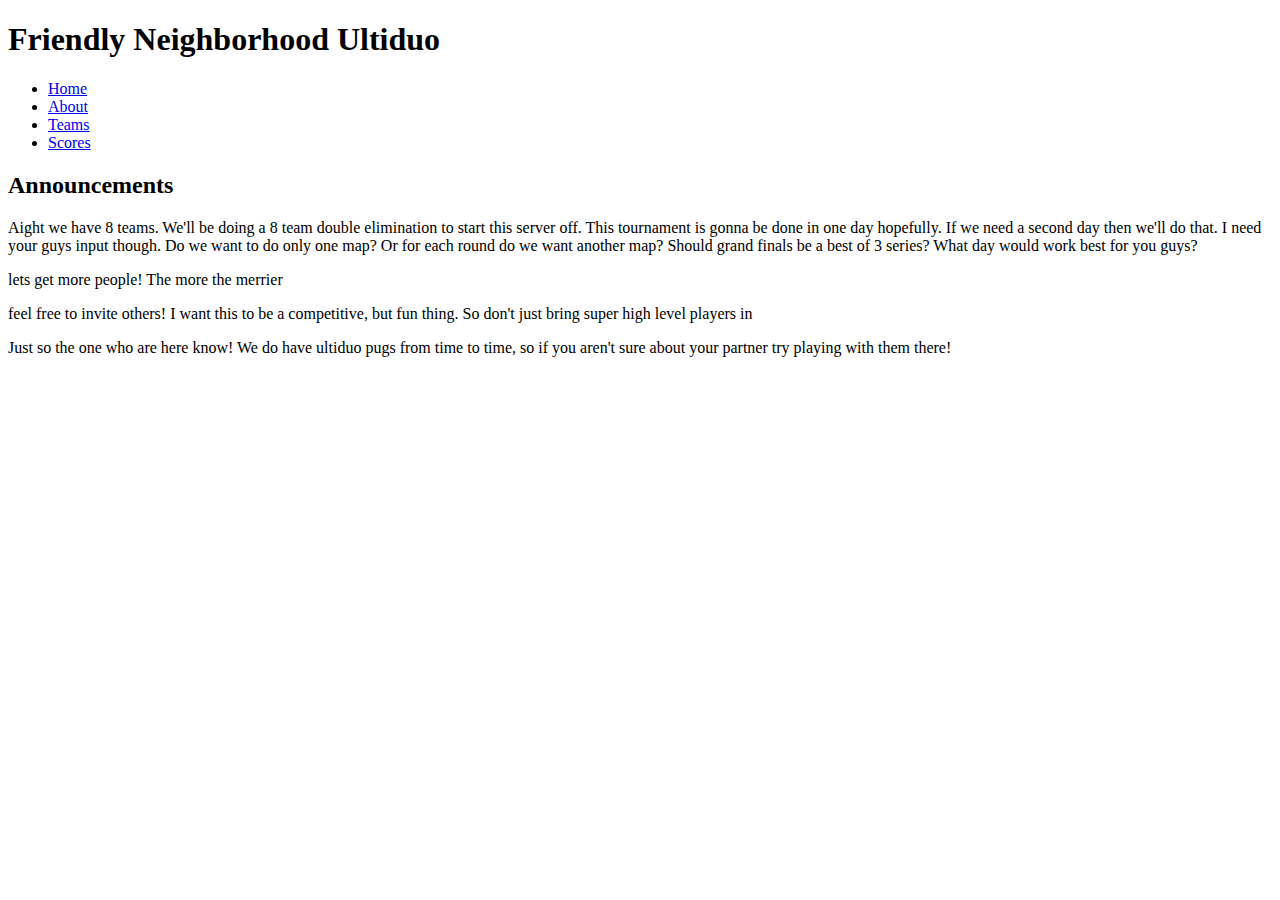
==== ultiduo/index.html @ f7c2fc52 "test build" ====
<!DOCTYPE html>
<html>
	<head>
		<title>Neighborhood Ultiduo</title>
	</head>
	<body>
		<h1>Friendly Neighborhood Ultiduo</h1>
		<nav>
			<ul>
				<li><a href='index.html'>Home</a></li>
				<li><a href='about.html'>About</a></li>
				<li><a href='teams.html'>Teams</a></li>
				<li><a href='score.html'>Scores</a></li>
			</ul>
		</nav>
		<h2>Announcements</h2>
		<p>Aight we have 8 teams.  We'll be doing a 8 team double elimination to start this server off.  This tournament is gonna be done in one day hopefully.  If we need a second day then we'll do that.  I need your guys input though.  Do we want to do only one map?  Or for each round do we want another map?  Should grand finals be a best of 3 series?  What day would work best for you guys?</p>
		<p>lets get more people!  The more the merrier</p>
		<p>feel free to invite others! I want this to be a competitive, but fun thing.  So don't just bring super high level players in</p>
		<p>Just so the one who are here know!  We do have ultiduo pugs from time to time, so if you aren't sure about your partner try playing with them there!</p>
	</body>
</html>
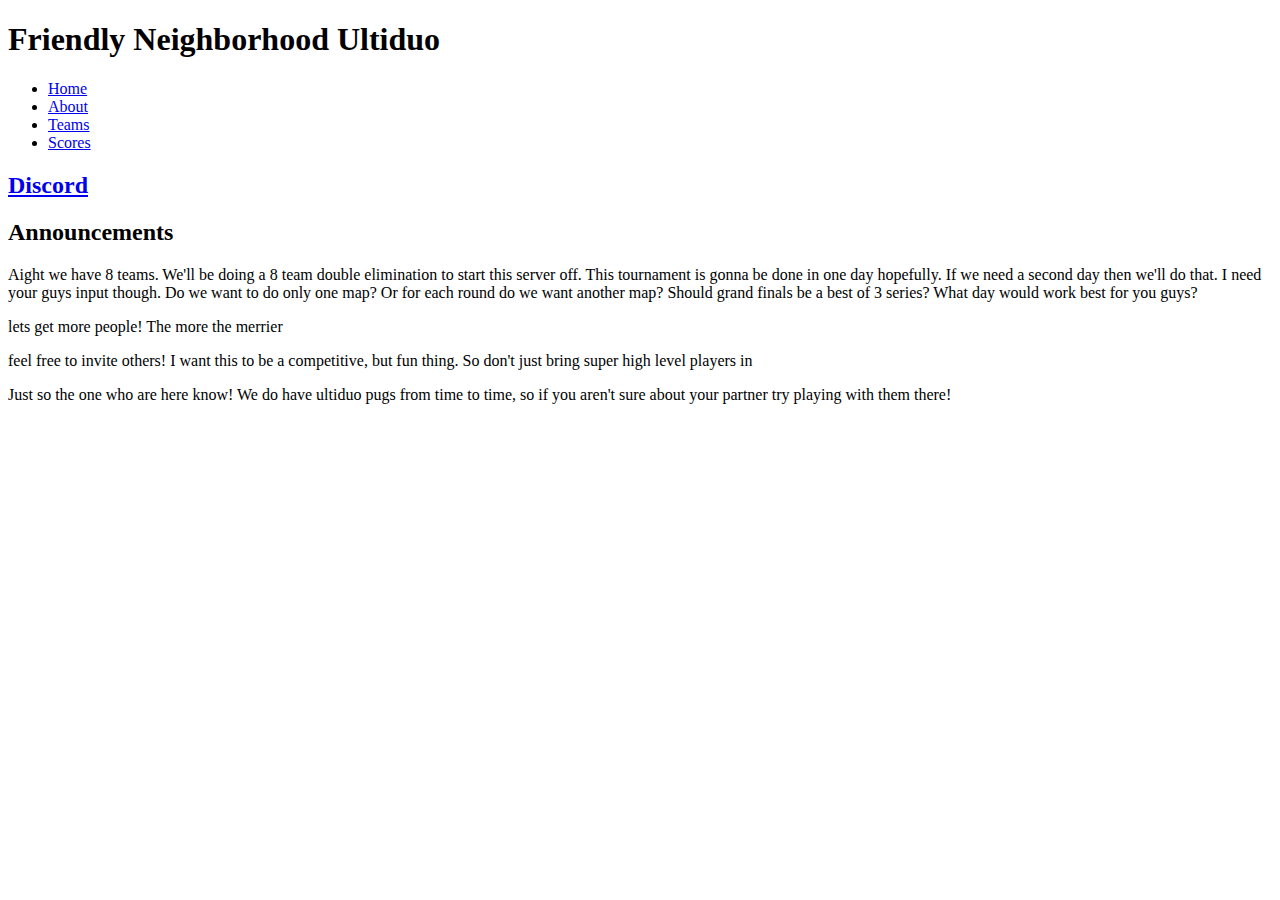
==== commit 891d858f: "changes to index.html" ====
--- a/ultiduo/index.html
+++ b/ultiduo/index.html
@@ -13,6 +13,7 @@
 				<li><a href='score.html'>Scores</a></li>
 			</ul>
 		</nav>
+		<h2><a href='https://discord.gg/C6f8C2'>Discord</a></h2>
 		<h2>Announcements</h2>
 		<p>Aight we have 8 teams.  We'll be doing a 8 team double elimination to start this server off.  This tournament is gonna be done in one day hopefully.  If we need a second day then we'll do that.  I need your guys input though.  Do we want to do only one map?  Or for each round do we want another map?  Should grand finals be a best of 3 series?  What day would work best for you guys?</p>
 		<p>lets get more people!  The more the merrier</p>
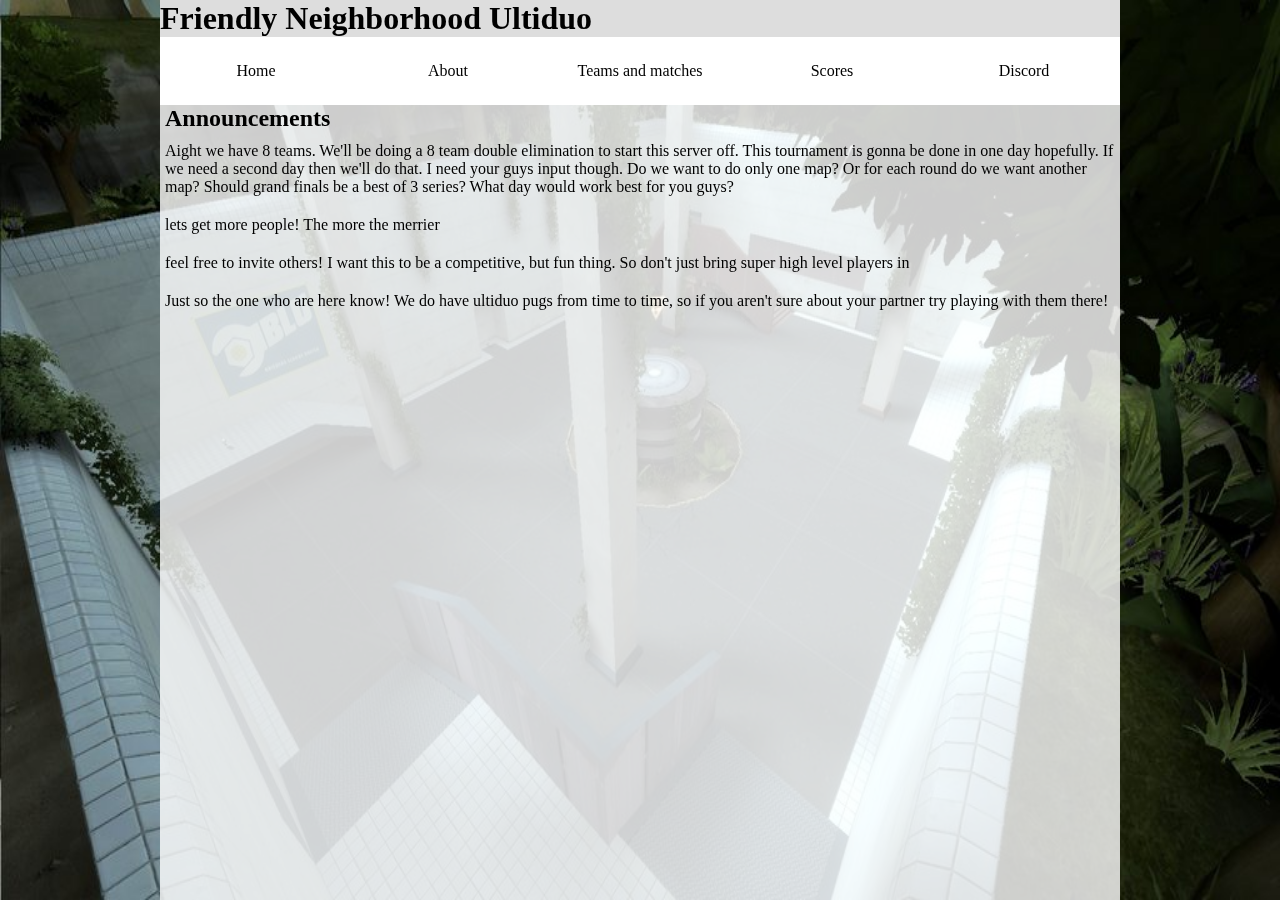
==== commit 4a3f86e3: "css pass" ====
--- a/ultiduo/index.html
+++ b/ultiduo/index.html
@@ -2,22 +2,26 @@
 <html>
 	<head>
 		<title>Neighborhood Ultiduo</title>
+		<link type='text/css' rel='stylesheet' href='style/main.css' />
 	</head>
 	<body>
+		<div class='static-bg'></div>
 		<h1>Friendly Neighborhood Ultiduo</h1>
 		<nav>
 			<ul>
 				<li><a href='index.html'>Home</a></li>
 				<li><a href='about.html'>About</a></li>
-				<li><a href='teams.html'>Teams</a></li>
+				<li><a href='teams.html'>Teams and matches</a></li>
 				<li><a href='score.html'>Scores</a></li>
+				<li><a href='https://discord.gg/C6f8C2'>Discord</a></li>
 			</ul>
 		</nav>
-		<h2><a href='https://discord.gg/C6f8C2'>Discord</a></h2>
-		<h2>Announcements</h2>
-		<p>Aight we have 8 teams.  We'll be doing a 8 team double elimination to start this server off.  This tournament is gonna be done in one day hopefully.  If we need a second day then we'll do that.  I need your guys input though.  Do we want to do only one map?  Or for each round do we want another map?  Should grand finals be a best of 3 series?  What day would work best for you guys?</p>
-		<p>lets get more people!  The more the merrier</p>
-		<p>feel free to invite others! I want this to be a competitive, but fun thing.  So don't just bring super high level players in</p>
-		<p>Just so the one who are here know!  We do have ultiduo pugs from time to time, so if you aren't sure about your partner try playing with them there!</p>
+		<div class='main-content'>
+			<h2>Announcements</h2>
+			<p>Aight we have 8 teams.  We'll be doing a 8 team double elimination to start this server off.  This tournament is gonna be done in one day hopefully.  If we need a second day then we'll do that.  I need your guys input though.  Do we want to do only one map?  Or for each round do we want another map?  Should grand finals be a best of 3 series?  What day would work best for you guys?</p>
+			<p>lets get more people!  The more the merrier</p>
+			<p>feel free to invite others! I want this to be a competitive, but fun thing.  So don't just bring super high level players in</p>
+			<p>Just so the one who are here know!  We do have ultiduo pugs from time to time, so if you aren't sure about your partner try playing with them there!</p>
+		</div>
 	</body>
 </html>--- a/ultiduo/style/main.css
+++ b/ultiduo/style/main.css
@@ -0,0 +1,67 @@
+* {
+	margin: 0px;
+	padding: 0px;
+}
+h1 {
+	background-color: #ddd;
+}
+
+html {
+	background:url("../images/background.jpg"); 
+	background-repeat:no-repeat;
+    background-attachment:fixed;
+	background-size: 100% 100%;
+	
+}
+body {
+	width: 75%;
+	margin: auto;
+	
+}
+
+.static-bg {
+	background-color: #fff;
+	opacity: 0.8;
+	height: 100vh;
+	position: fixed;
+	width: 75vw;
+	z-index: -1;
+}
+ul {
+	list-style-type: none;
+}
+nav ul {
+	margin: 0;
+	padding: 0;
+}
+nav ul li {
+	float: left;
+	opacity: 1;
+	background-color: #fff;
+	width: 20%;
+	text-align: center;
+	/*padding: 25px 0px 25px 0px;*/
+}
+nav ul li a {
+	display: block;
+	text-align: center;
+	/*width: 20%;*/
+	padding: 25px 0px 25px 0px;
+	opacity: 1;
+	background-color: #fff;
+	text-decoration: none;
+	color: #000;
+}
+nav ul li a:hover {
+	background-color: #ddd;
+}
+p {
+	padding: 10px 0px;
+}
+.main-content {
+	padding-left: 5px;
+}
+.list {
+	padding: default;
+	margin: 0px 10px;
+}